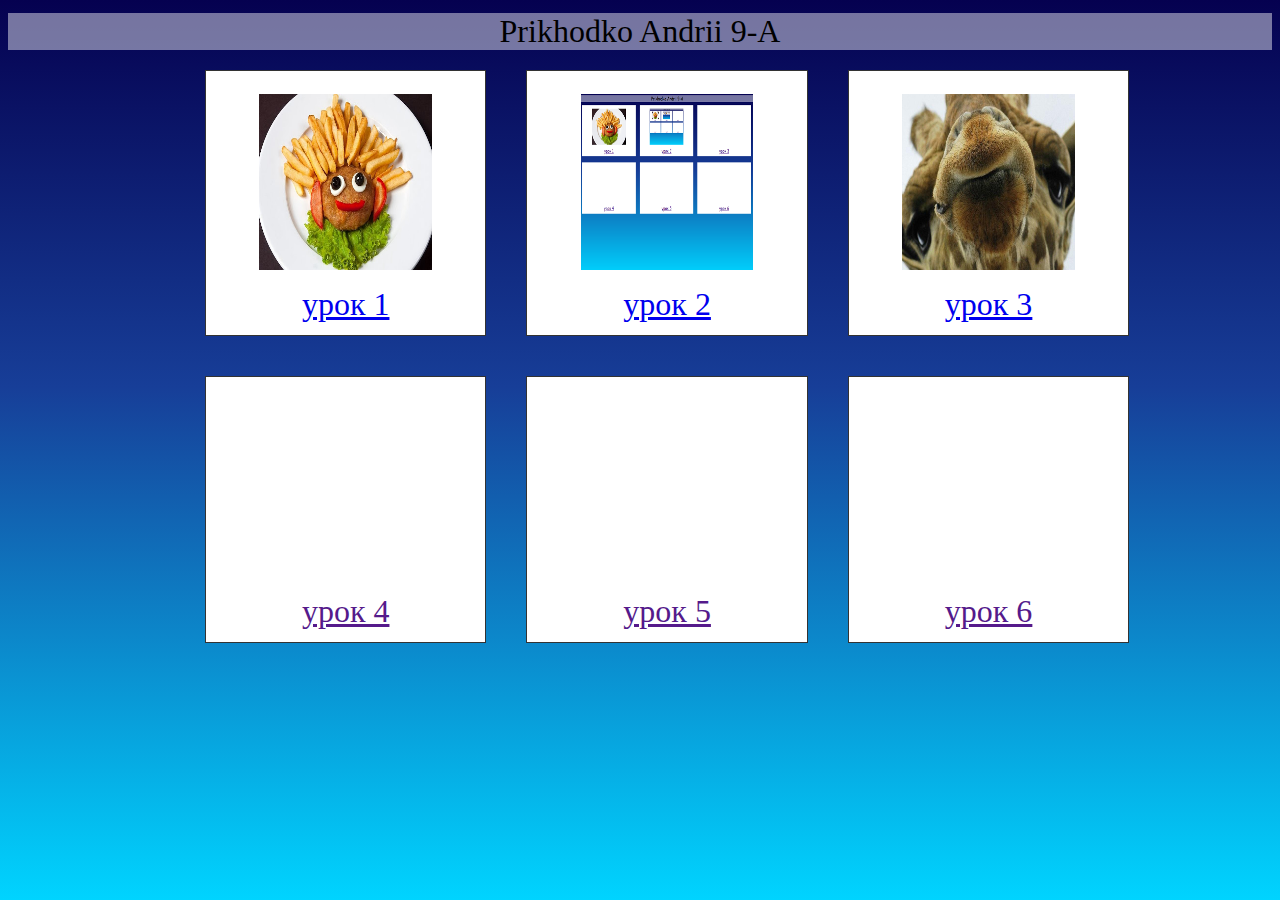
==== index.html @ 14bcebab "commit" ====
<html>
  <head >
   <title>Prikhodko Andrii HTML</title>
   <link rel="stylesheet" type="text/css" href="style.css">
   <link rel="stylesheet" type="text/html" href="katletka.html">
   <link rel="stylesheet" type="text/html" href="lesson3\Bootstrap-4_cat.html">
  </head>
<body> <font face="Comic Sans MS">
    <div class="header" >Prikhodko Andrii 9-A </div>
    <div class="block">

      <figure class="sign">
          <a href="katletka.html">
        <p><img src="katletka.png" width="65%" height=20% alt=""></p>
        <figcaption style=>урок 1</figcaption>
      </figure></a>
      
      <figure class="sign">
        <a href="index.html">
      <p><img src="lesson2.png" width="65%" height=20% alt=""></p>
      <figcaption style=>урок 2</figcaption>
    </figure></a>
    
    <figure class="sign">
        <a href="lesson3\Bootstrap-4_cat.html">
      <p><img src="lesson3.jpg" width="65%" height=20% alt=""></p>
      <figcaption style=>урок 3</figcaption>
    </figure></a>

    </div>

    <div class="block">

        <figure class="sign">
            <a href="">
          <p><img src="lesson_blank.png" width="65%" height=20% alt=""></p>
          <figcaption style=>урок 4</figcaption>
        </figure></a>
        
        <figure class="sign">
          <a href="">
        <p><img src="lesson_blank.png" width="65%" height=20% alt=""></p>
        <figcaption style=>урок 5</figcaption>
      </figure></a>
      
      <figure class="sign">
          <a href="">
        <p><img src="lesson_blank.png" width="65%" height=20% alt=""></p>
        <figcaption style=>урок 6</figcaption>
      </figure></a>
  
      </div>



</font></body>
</html>
---- style.css ----
.sign {
    float: left; 
    border: 1px solid #333; /*#333*/ 
    padding: 7px; 
    margin: 20px; 
    background: #ffffff    /*#f0f0f0;*/ 
}

.sign figcaption {
    margin: 0 auto 5px; 
    font-size: 200%;
    background: rgb(255,255,255);
}


.header {
    text-align: center;
    font-size: 200%;
    background-color:rgba(255, 255, 255, 0.451);
    margin-top: 1%;

}

.block {
    text-align: center;
    margin-left: 14%;
    background: rgb(255, 255, 255);
}

body{
    background: rgb(5,1,80);
    background: linear-gradient(180deg, rgba(5,1,80,1) 0%, rgba(23,62,152,1) 43%, rgba(0,212,255,1) 100%);
}
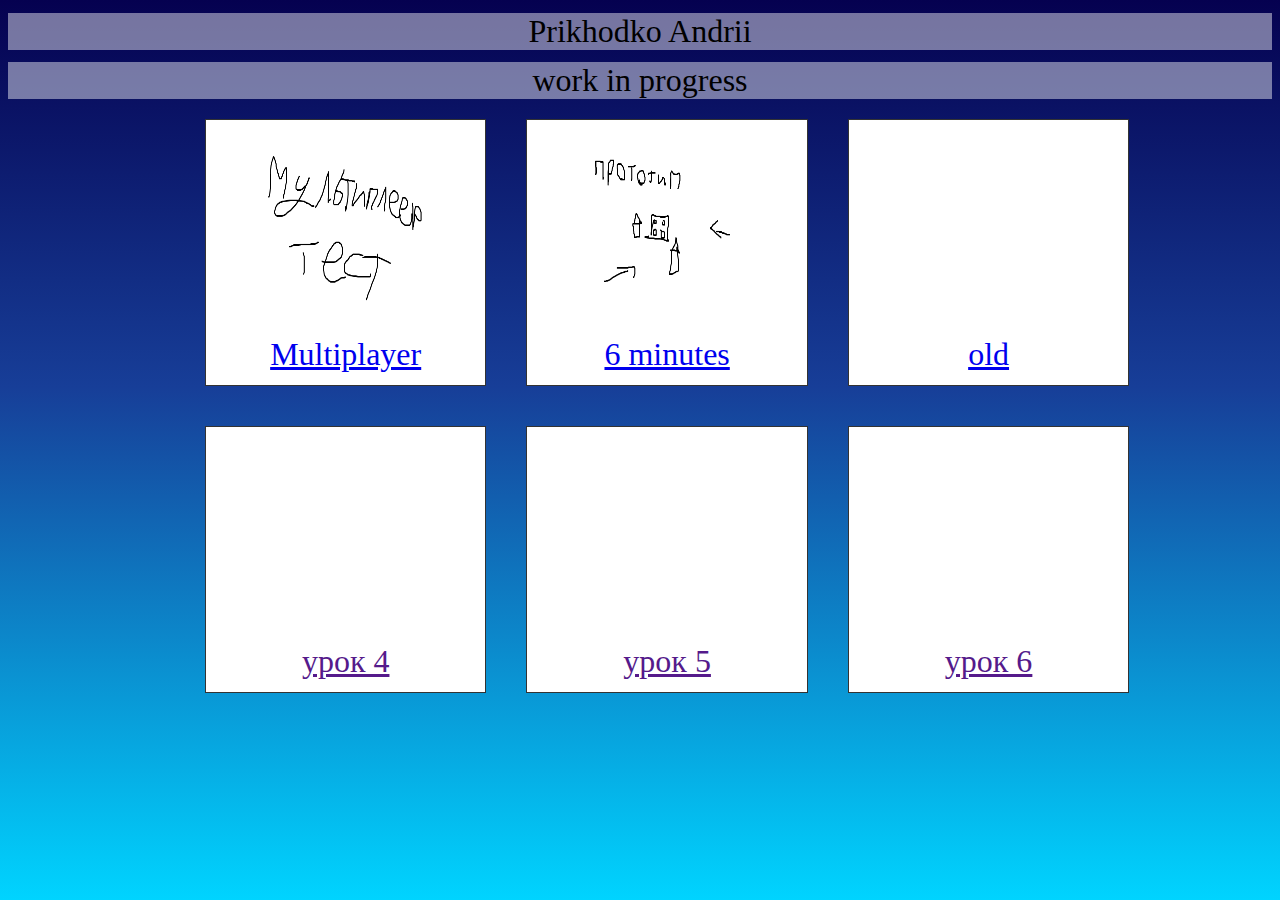
==== commit 03b07e51: "commit" ====
--- a/index.html
+++ b/index.html
@@ -1,30 +1,32 @@
 <html>
   <head >
-   <title>Prikhodko Andrii HTML</title>
+   <title>Prikhodko Andrii</title>
    <link rel="stylesheet" type="text/css" href="style.css">
-   <link rel="stylesheet" type="text/html" href="katletka.html">
-   <link rel="stylesheet" type="text/html" href="lesson3\Bootstrap-4_cat.html">
+   <link rel="stylesheet" type="text/html" href="online-testing\index.html">
+   <link rel="stylesheet" type="text/html" href="6-minutes-kingdom/index.html">
+   <link rel="stylesheet" type="text/html" href="old/index.html">
   </head>
 <body> <font face="Comic Sans MS">
-    <div class="header" >Prikhodko Andrii 9-A </div>
+    <div class="header" >Prikhodko Andrii</div>
+    <div class="header" >work in progress</div>
     <div class="block">
 
       <figure class="sign">
-          <a href="katletka.html">
+          <a href="online-testing\index.html">
         <p><img src="katletka.png" width="65%" height=20% alt=""></p>
-        <figcaption style=>урок 1</figcaption>
+        <figcaption style=>Multiplayer</figcaption>
       </figure></a>
       
       <figure class="sign">
-        <a href="index.html">
+        <a href="6-minutes-kingdom/index.html">
       <p><img src="lesson2.png" width="65%" height=20% alt=""></p>
-      <figcaption style=>урок 2</figcaption>
+      <figcaption style=>6 minutes</figcaption>
     </figure></a>
     
     <figure class="sign">
-        <a href="lesson3\Bootstrap-4_cat.html">
-      <p><img src="lesson3.jpg" width="65%" height=20% alt=""></p>
-      <figcaption style=>урок 3</figcaption>
+        <a href="old/index.html">
+      <p><img src="lesson_blank.png" width="65%" height=20% alt=""></p>
+      <figcaption style=>old</figcaption>
     </figure></a>
 
     </div>
@@ -52,6 +54,5 @@
       </div>
 
 
-
 </font></body>
 </html>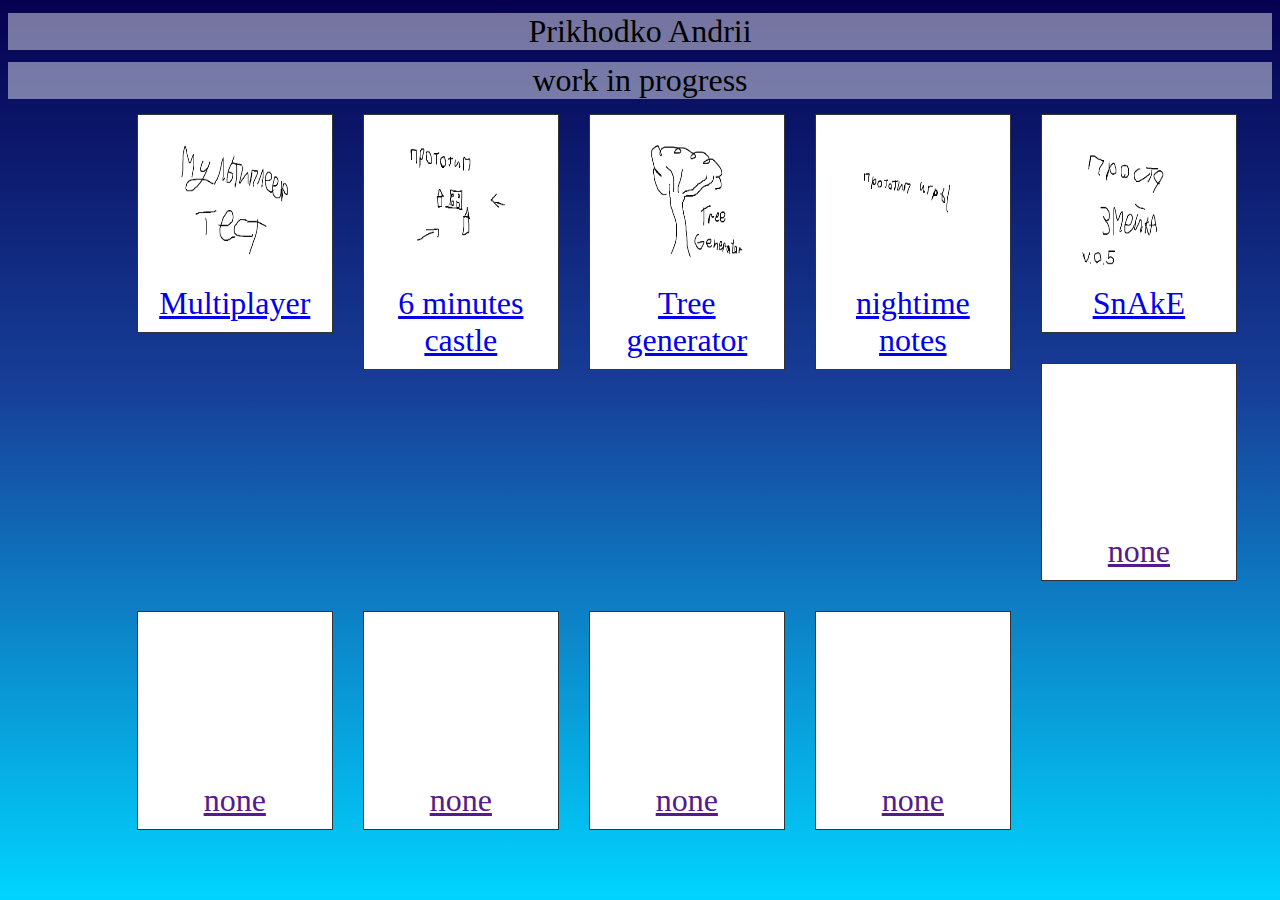
==== commit 9b3fb40c: "commit" ====
--- a/index.html
+++ b/index.html
@@ -4,53 +4,76 @@
    <link rel="stylesheet" type="text/css" href="style.css">
    <link rel="stylesheet" type="text/html" href="online-testing\index.html">
    <link rel="stylesheet" type="text/html" href="6-minutes-kingdom/index.html">
-   <link rel="stylesheet" type="text/html" href="old/index.html">
+   <link rel="stylesheet" type="text/html" href="tree/index.html">
+   <link rel="stylesheet" type="text/html" href="nightime notes/index.html">
+   <link rel="stylesheet" type="text/html" href="snake/index.html">
   </head>
 <body> <font face="Comic Sans MS">
     <div class="header" >Prikhodko Andrii</div>
     <div class="header" >work in progress</div>
     <div class="block">
 
-      <figure class="sign">
+      <figure class="sign" style="width:16%;">
           <a href="online-testing\index.html">
-        <p><img src="katletka.png" width="65%" height=20% alt=""></p>
-        <figcaption style=>Multiplayer</figcaption>
+        <p><img src="game 1.png" width="65%" height=15% alt=""></p>
+        <figcaption>Multiplayer</figcaption>
       </figure></a>
       
-      <figure class="sign">
+      <figure class="sign" style="width:16%;">
         <a href="6-minutes-kingdom/index.html">
-      <p><img src="lesson2.png" width="65%" height=20% alt=""></p>
-      <figcaption style=>6 minutes</figcaption>
+      <p><img src="game 2.png" width="65%" height=15% alt=""></p>
+      <figcaption style="font-size:xx-large;">6 minutes castle</figcaption>
     </figure></a>
     
-    <figure class="sign">
-        <a href="old/index.html">
-      <p><img src="lesson_blank.png" width="65%" height=20% alt=""></p>
-      <figcaption style=>old</figcaption>
+    <figure class="sign" style="width:16%;">
+        <a href="tree/index.html">
+      <p><img src="game 3.png" width="65%" height=15% alt=""></p>
+      <figcaption>Tree generator</figcaption>
     </figure></a>
 
-    </div>
-
-    <div class="block">
-
-        <figure class="sign">
-            <a href="">
-          <p><img src="lesson_blank.png" width="65%" height=20% alt=""></p>
-          <figcaption style=>урок 4</figcaption>
+        <figure class="sign" style="width:16%;">
+            <a href="nightime notes/index.html">
+          <p><img src="game 4.png" width="65%" height=15% alt=""></p>
+          <figcaption>nightime notes</figcaption>
         </figure></a>
         
-        <figure class="sign">
-          <a href="">
-        <p><img src="lesson_blank.png" width="65%" height=20% alt=""></p>
-        <figcaption style=>урок 5</figcaption>
+        <figure class="sign" style="width:16%;">
+          <a href="snake/index.html">
+        <p><img src="game 5.png" width="65%" height=15% alt=""></p>
+        <figcaption>SnAkE</figcaption>
       </figure></a>
       
-      <figure class="sign">
+      <figure class="sign" style="width:16%;">
           <a href="">
-        <p><img src="lesson_blank.png" width="65%" height=20% alt=""></p>
-        <figcaption style=>урок 6</figcaption>
+        <p><img src="lesson_blank.png" width="65%" height=15% alt=""></p>
+        <figcaption>none</figcaption>
       </figure></a>
-  
+
+      <figure class="sign" style="width:16%;">
+        <a href="">
+      <p><img src="lesson_blank.png" width="65%" height=15% alt=""></p>
+      <figcaption>none</figcaption>
+    </figure></a>
+
+    <figure class="sign" style="width:16%;">
+      <a href="">
+    <p><img src="lesson_blank.png" width="65%" height=15% alt=""></p>
+    <figcaption>none</figcaption>
+  </figure></a>
+
+  <figure class="sign" style="width:16%;">
+    <a href="">
+  <p><img src="lesson_blank.png" width="65%" height=15% alt=""></p>
+  <figcaption>none</figcaption>
+</figure></a>
+
+<figure class="sign" style="width:16%;">
+  <a href="">
+<p><img src="lesson_blank.png" width="65%" height=15% alt=""></p>
+<figcaption>none</figcaption>
+</figure></a>
+
+
       </div>
 
 
--- a/style.css
+++ b/style.css
@@ -1,8 +1,8 @@
 .sign {
     float: left; 
     border: 1px solid #333; /*#333*/ 
-    padding: 7px; 
-    margin: 20px; 
+    padding: 5px; 
+    margin: 15px; 
     background: #ffffff    /*#f0f0f0;*/ 
 }
 
@@ -23,7 +23,7 @@
 
 .block {
     text-align: center;
-    margin-left: 14%;
+    margin-left: 9%;
     background: rgb(255, 255, 255);
 }
 
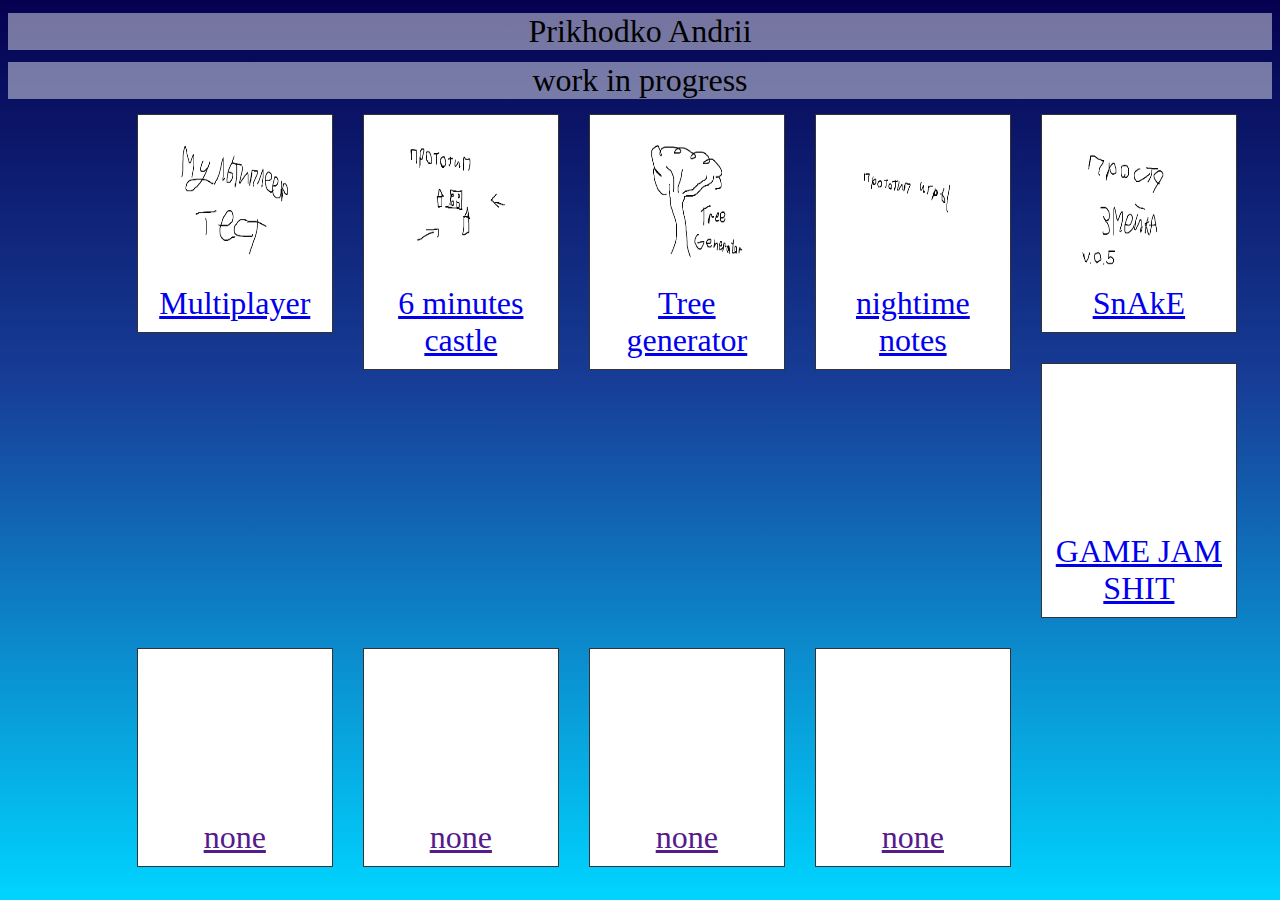
==== commit 45ccf293: "Add files via upload" ====
--- a/index.html
+++ b/index.html
@@ -1,81 +1,82 @@
-<html>
-  <head >
-   <title>Prikhodko Andrii</title>
-   <link rel="stylesheet" type="text/css" href="style.css">
-   <link rel="stylesheet" type="text/html" href="online-testing\index.html">
-   <link rel="stylesheet" type="text/html" href="6-minutes-kingdom/index.html">
-   <link rel="stylesheet" type="text/html" href="tree/index.html">
-   <link rel="stylesheet" type="text/html" href="nightime notes/index.html">
-   <link rel="stylesheet" type="text/html" href="snake/index.html">
-  </head>
-<body> <font face="Comic Sans MS">
-    <div class="header" >Prikhodko Andrii</div>
-    <div class="header" >work in progress</div>
-    <div class="block">
-
-      <figure class="sign" style="width:16%;">
-          <a href="online-testing\index.html">
-        <p><img src="game 1.png" width="65%" height=15% alt=""></p>
-        <figcaption>Multiplayer</figcaption>
-      </figure></a>
-      
-      <figure class="sign" style="width:16%;">
-        <a href="6-minutes-kingdom/index.html">
-      <p><img src="game 2.png" width="65%" height=15% alt=""></p>
-      <figcaption style="font-size:xx-large;">6 minutes castle</figcaption>
-    </figure></a>
-    
-    <figure class="sign" style="width:16%;">
-        <a href="tree/index.html">
-      <p><img src="game 3.png" width="65%" height=15% alt=""></p>
-      <figcaption>Tree generator</figcaption>
-    </figure></a>
-
-        <figure class="sign" style="width:16%;">
-            <a href="nightime notes/index.html">
-          <p><img src="game 4.png" width="65%" height=15% alt=""></p>
-          <figcaption>nightime notes</figcaption>
-        </figure></a>
-        
-        <figure class="sign" style="width:16%;">
-          <a href="snake/index.html">
-        <p><img src="game 5.png" width="65%" height=15% alt=""></p>
-        <figcaption>SnAkE</figcaption>
-      </figure></a>
-      
-      <figure class="sign" style="width:16%;">
-          <a href="">
-        <p><img src="lesson_blank.png" width="65%" height=15% alt=""></p>
-        <figcaption>none</figcaption>
-      </figure></a>
-
-      <figure class="sign" style="width:16%;">
-        <a href="">
-      <p><img src="lesson_blank.png" width="65%" height=15% alt=""></p>
-      <figcaption>none</figcaption>
-    </figure></a>
-
-    <figure class="sign" style="width:16%;">
-      <a href="">
-    <p><img src="lesson_blank.png" width="65%" height=15% alt=""></p>
-    <figcaption>none</figcaption>
-  </figure></a>
-
-  <figure class="sign" style="width:16%;">
-    <a href="">
-  <p><img src="lesson_blank.png" width="65%" height=15% alt=""></p>
-  <figcaption>none</figcaption>
-</figure></a>
-
-<figure class="sign" style="width:16%;">
-  <a href="">
-<p><img src="lesson_blank.png" width="65%" height=15% alt=""></p>
-<figcaption>none</figcaption>
-</figure></a>
-
-
-      </div>
-
-
-</font></body>
+<html>
+  <head >
+   <title>Prikhodko Andrii</title>
+   <link rel="stylesheet" type="text/css" href="style.css">
+   <link rel="stylesheet" type="text/html" href="online-testing\index.html">
+   <link rel="stylesheet" type="text/html" href="6-minutes-kingdom/index.html">
+   <link rel="stylesheet" type="text/html" href="tree/index.html">
+   <link rel="stylesheet" type="text/html" href="nightime notes/index.html">
+   <link rel="stylesheet" type="text/html" href="snake/index.html">
+   <link rel="stylesheet" type="text/html" href="MB game jam/index.html">
+  </head>
+<body> <font face="Comic Sans MS">
+    <div class="header" >Prikhodko Andrii</div>
+    <div class="header" >work in progress</div>
+    <div class="block">
+
+      <figure class="sign" style="width:16%;">
+          <a href="online-testing\index.html">
+        <p><img src="game 1.png" width="65%" height=15% alt=""></p>
+        <figcaption>Multiplayer</figcaption>
+      </figure></a>
+      
+      <figure class="sign" style="width:16%;">
+        <a href="6-minutes-kingdom/index.html">
+      <p><img src="game 2.png" width="65%" height=15% alt=""></p>
+      <figcaption style="font-size:xx-large;">6 minutes castle</figcaption>
+    </figure></a>
+    
+    <figure class="sign" style="width:16%;">
+        <a href="tree/index.html">
+      <p><img src="game 3.png" width="65%" height=15% alt=""></p>
+      <figcaption>Tree generator</figcaption>
+    </figure></a>
+
+        <figure class="sign" style="width:16%;">
+            <a href="nightime notes/index.html">
+          <p><img src="game 4.png" width="65%" height=15% alt=""></p>
+          <figcaption>nightime notes</figcaption>
+        </figure></a>
+        
+        <figure class="sign" style="width:16%;">
+          <a href="snake/index.html">
+        <p><img src="game 5.png" width="65%" height=15% alt=""></p>
+        <figcaption>SnAkE</figcaption>
+      </figure></a>
+      
+      <figure class="sign" style="width:16%;">
+          <a href="MB game jam/index.html">
+        <p><img src="lesson_blank.png" width="65%" height=15% alt=""></p>
+        <figcaption>GAME JAM SHIT</figcaption>
+      </figure></a>
+
+      <figure class="sign" style="width:16%;">
+        <a href="">
+      <p><img src="lesson_blank.png" width="65%" height=15% alt=""></p>
+      <figcaption>none</figcaption>
+    </figure></a>
+
+    <figure class="sign" style="width:16%;">
+      <a href="">
+    <p><img src="lesson_blank.png" width="65%" height=15% alt=""></p>
+    <figcaption>none</figcaption>
+  </figure></a>
+
+  <figure class="sign" style="width:16%;">
+    <a href="">
+  <p><img src="lesson_blank.png" width="65%" height=15% alt=""></p>
+  <figcaption>none</figcaption>
+</figure></a>
+
+<figure class="sign" style="width:16%;">
+  <a href="">
+<p><img src="lesson_blank.png" width="65%" height=15% alt=""></p>
+<figcaption>none</figcaption>
+</figure></a>
+
+
+      </div>
+
+
+</font></body>
 </html>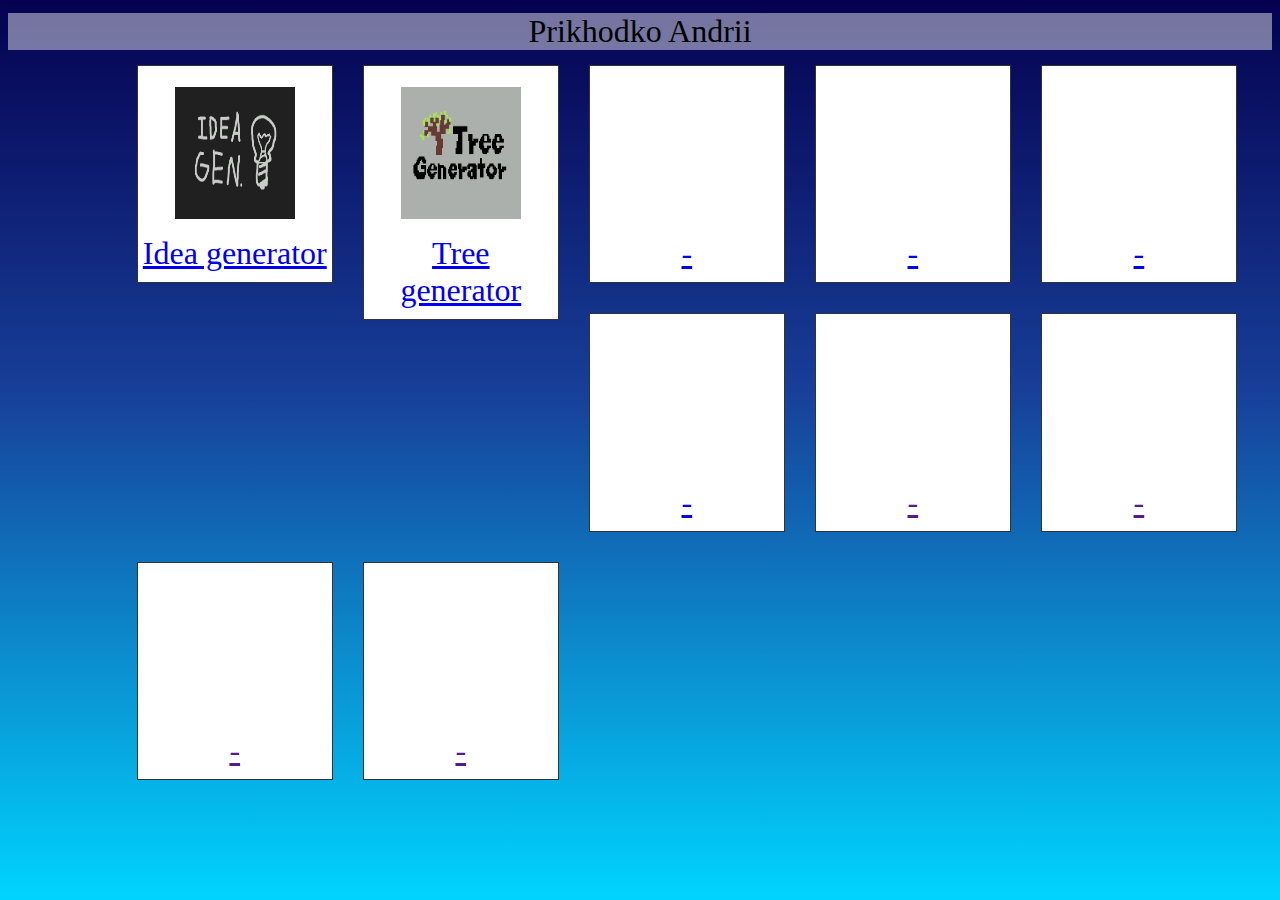
==== commit 02c1f352: "1" ====
--- a/index.html
+++ b/index.html
@@ -1,82 +1,75 @@
-<html>
-  <head >
-   <title>Prikhodko Andrii</title>
-   <link rel="stylesheet" type="text/css" href="style.css">
-   <link rel="stylesheet" type="text/html" href="online-testing\index.html">
-   <link rel="stylesheet" type="text/html" href="6-minutes-kingdom/index.html">
-   <link rel="stylesheet" type="text/html" href="tree/index.html">
-   <link rel="stylesheet" type="text/html" href="nightime notes/index.html">
-   <link rel="stylesheet" type="text/html" href="snake/index.html">
-   <link rel="stylesheet" type="text/html" href="MB game jam/index.html">
-  </head>
-<body> <font face="Comic Sans MS">
-    <div class="header" >Prikhodko Andrii</div>
-    <div class="header" >work in progress</div>
-    <div class="block">
-
-      <figure class="sign" style="width:16%;">
-          <a href="online-testing\index.html">
-        <p><img src="game 1.png" width="65%" height=15% alt=""></p>
-        <figcaption>Multiplayer</figcaption>
-      </figure></a>
-      
-      <figure class="sign" style="width:16%;">
-        <a href="6-minutes-kingdom/index.html">
-      <p><img src="game 2.png" width="65%" height=15% alt=""></p>
-      <figcaption style="font-size:xx-large;">6 minutes castle</figcaption>
-    </figure></a>
-    
-    <figure class="sign" style="width:16%;">
-        <a href="tree/index.html">
-      <p><img src="game 3.png" width="65%" height=15% alt=""></p>
-      <figcaption>Tree generator</figcaption>
-    </figure></a>
-
-        <figure class="sign" style="width:16%;">
-            <a href="nightime notes/index.html">
-          <p><img src="game 4.png" width="65%" height=15% alt=""></p>
-          <figcaption>nightime notes</figcaption>
-        </figure></a>
-        
-        <figure class="sign" style="width:16%;">
-          <a href="snake/index.html">
-        <p><img src="game 5.png" width="65%" height=15% alt=""></p>
-        <figcaption>SnAkE</figcaption>
-      </figure></a>
-      
-      <figure class="sign" style="width:16%;">
-          <a href="MB game jam/index.html">
-        <p><img src="lesson_blank.png" width="65%" height=15% alt=""></p>
-        <figcaption>GAME JAM SHIT</figcaption>
-      </figure></a>
-
-      <figure class="sign" style="width:16%;">
-        <a href="">
-      <p><img src="lesson_blank.png" width="65%" height=15% alt=""></p>
-      <figcaption>none</figcaption>
-    </figure></a>
-
-    <figure class="sign" style="width:16%;">
-      <a href="">
-    <p><img src="lesson_blank.png" width="65%" height=15% alt=""></p>
-    <figcaption>none</figcaption>
-  </figure></a>
-
-  <figure class="sign" style="width:16%;">
-    <a href="">
-  <p><img src="lesson_blank.png" width="65%" height=15% alt=""></p>
-  <figcaption>none</figcaption>
-</figure></a>
-
-<figure class="sign" style="width:16%;">
-  <a href="">
-<p><img src="lesson_blank.png" width="65%" height=15% alt=""></p>
-<figcaption>none</figcaption>
-</figure></a>
-
-
-      </div>
-
-
-</font></body>
+<html>
+  <head >
+   <title>Prikhodko Andrii</title>
+   <link rel="stylesheet" type="text/css" href="style.css">
+   <link rel="stylesheet" type="text/html" href="tree/index.html">
+   <link rel="stylesheet" type="text/html" href="idea/index.html">
+  </head>
+<body> <font face="Comic Sans MS">
+    <div class="header" >Prikhodko Andrii</div>
+
+    <div class="block">
+
+        <figure class="sign" style="width:16%;">
+          <a href="https://andriiprikh.github.io/IdeaGenerator/">
+         <p><img src="game 1.png" width="65%" height=15% alt=""></p>
+         <figcaption>Idea generator</figcaption>
+        </figure></a>
+      
+        <figure class="sign" style="width:16%;">
+          <a href="tree/index.html">
+         <p><img src="game 2.png" width="65%" height=15% alt=""></p>
+         <figcaption style="font-size:xx-large;">Tree generator</figcaption>
+        </figure></a>
+    
+        <figure class="sign" style="width:16%;">
+          <a href="tree/index.html">
+         <p><img src="blank.png" width="65%" height=15% alt=""></p>
+         <figcaption>-</figcaption>
+        </figure></a>
+
+        <figure class="sign" style="width:16%;">
+            <a href="nightime notes/index.html">
+          <p><img src="blank.png" width="65%" height=15% alt=""></p>
+          <figcaption>-</figcaption>
+        </figure></a>
+        
+        <figure class="sign" style="width:16%;">
+           <a href="snake/index.html">
+         <p><img src="blank.png" width="65%" height=15% alt=""></p>
+         <figcaption>-</figcaption>
+        </figure></a>
+      
+        <figure class="sign" style="width:16%;">
+          <a href="MB game jam/index.html">
+         <p><img src="blank.png" width="65%" height=15% alt=""></p>
+         <figcaption>-</figcaption>
+        </figure></a>
+
+        <figure class="sign" style="width:16%;">
+          <a href="">
+         <p><img src="blank.png" width="65%" height=15% alt=""></p>
+         <figcaption>-</figcaption>
+        </figure></a>
+
+        <figure class="sign" style="width:16%;">
+          <a href="">
+         <p><img src="blank.png" width="65%" height=15% alt=""></p>
+         <figcaption>-</figcaption>
+        </figure></a>
+
+        <figure class="sign" style="width:16%;">
+          <a href="">
+         <p><img src="blank.png" width="65%" height=15% alt=""></p>
+         <figcaption>-</figcaption>
+        </figure></a>
+
+        <figure class="sign" style="width:16%;">
+          <a href="">
+         <p><img src="blank.png" width="65%" height=15% alt=""></p>
+         <figcaption>-</figcaption>
+        </figure></a>
+
+      </div>
+</font></body>
 </html>